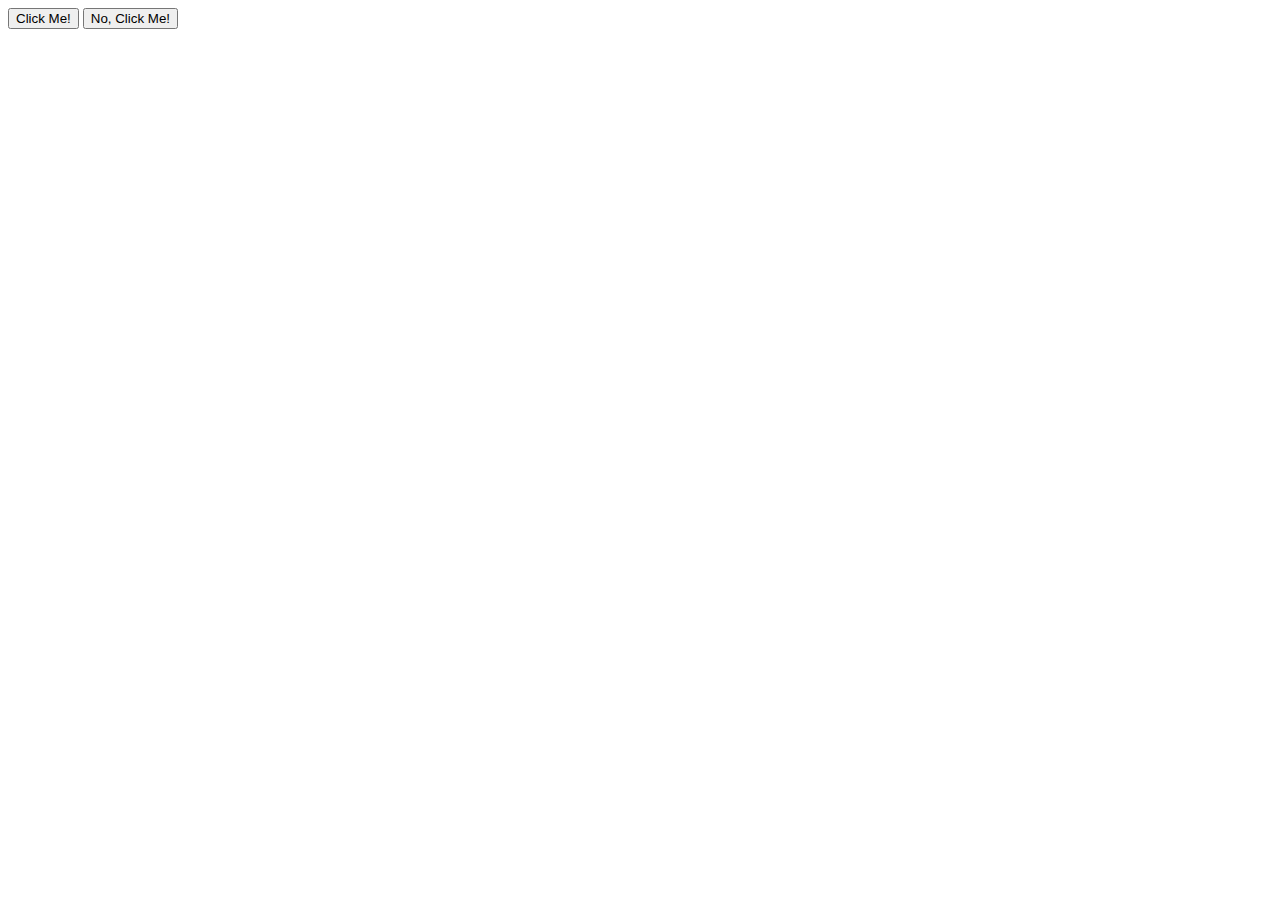
==== foundations/03-grouping-selectors/index.html @ 2b61e0ba "FIXED completing and committing exercise 1 and 2" ====
<!DOCTYPE html>
<html lang="en">
  <head>
    <meta charset="UTF-8">
    <meta http-equiv="X-UA-Compatible" content="IE=edge">
    <meta name="viewport" content="width=device-width, initial-scale=1.0">
    <link rel="stylesheet" href="style.css">
    <title>Grouping Selectors</title>
    <link rel="stylesheet" href="style.css">
  </head>
  <body>
    <button class="click-me-button">Click Me!</button>
    <button class="no-clink-me-button">No, Click Me!</button>
  </body>
</html>
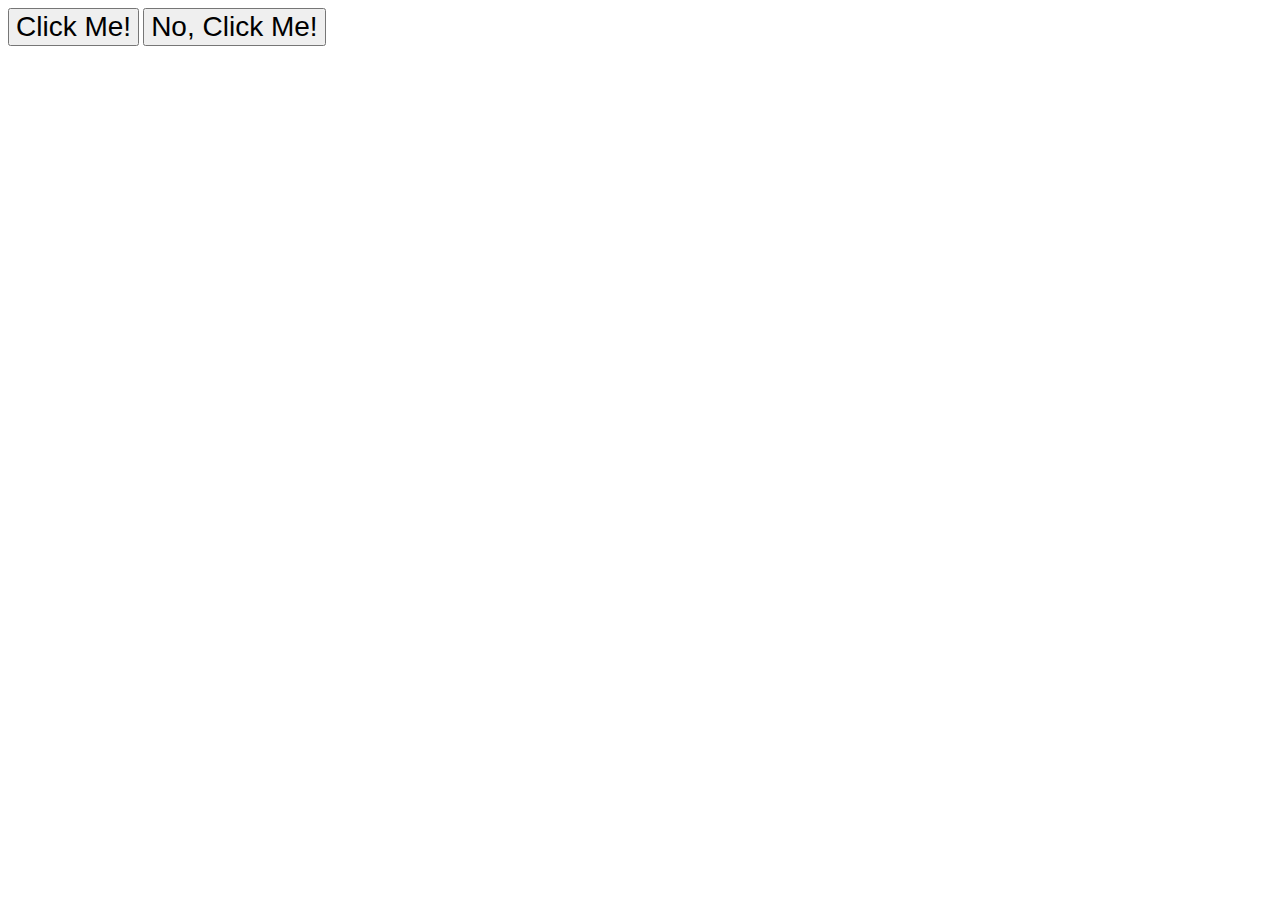
==== commit 307547c2: "Linking css stylesheet to index.html and creating class selector for both classes" ====
--- a/foundations/03-grouping-selectors/index.html
+++ b/foundations/03-grouping-selectors/index.html
@@ -6,10 +6,9 @@
     <meta name="viewport" content="width=device-width, initial-scale=1.0">
     <link rel="stylesheet" href="style.css">
     <title>Grouping Selectors</title>
-    <link rel="stylesheet" href="style.css">
   </head>
   <body>
     <button class="click-me-button">Click Me!</button>
-    <button class="no-clink-me-button">No, Click Me!</button>
+    <button class="no-click-me-button">No, Click Me!</button>
   </body>
 </html>--- a/foundations/03-grouping-selectors/style.css
+++ b/foundations/03-grouping-selectors/style.css
@@ -0,0 +1,5 @@
+.click-me-button,
+.no-click-me-button {
+    font-size: 28px;
+    font-family: 'Helvetica', 'Times New Roman', 'sans-serif';
+}